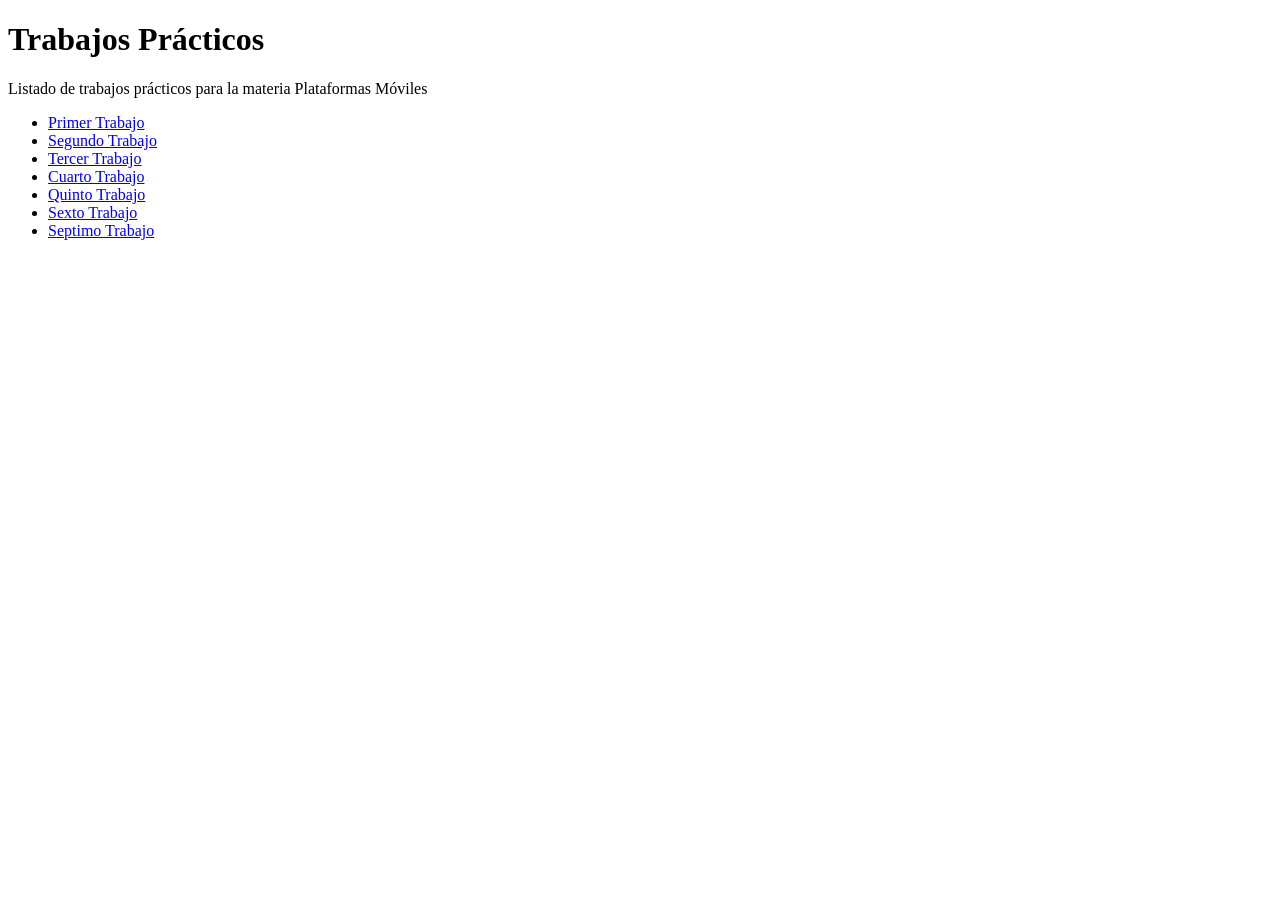
==== index.html @ 12bbb4f0 "Create index.html" ====
<!DOCTYPE html>
<html>
   <head>
      <title>Hola Mundo!</title>
   </head>
   <body>
     <h1>Trabajos Prácticos</h1>
     <p>Listado de trabajos prácticos para la materia Plataformas Móviles</p>
     <ul>
       <li><a href="tp-1">Primer Trabajo</a></li>
        <li><a href="tp-2">Segundo Trabajo</a></li>
        <li><a href="tp-3">Tercer Trabajo</a></li>
        <li><a href="tp-4">Cuarto Trabajo</a></li>
        <li><a href="tp-5">Quinto Trabajo</a></li>
        <li><a href="tp-6">Sexto Trabajo</a></li>
        <li><a href="tp-7">Septimo Trabajo</a></li>
     </ul>
   </body>
</html>
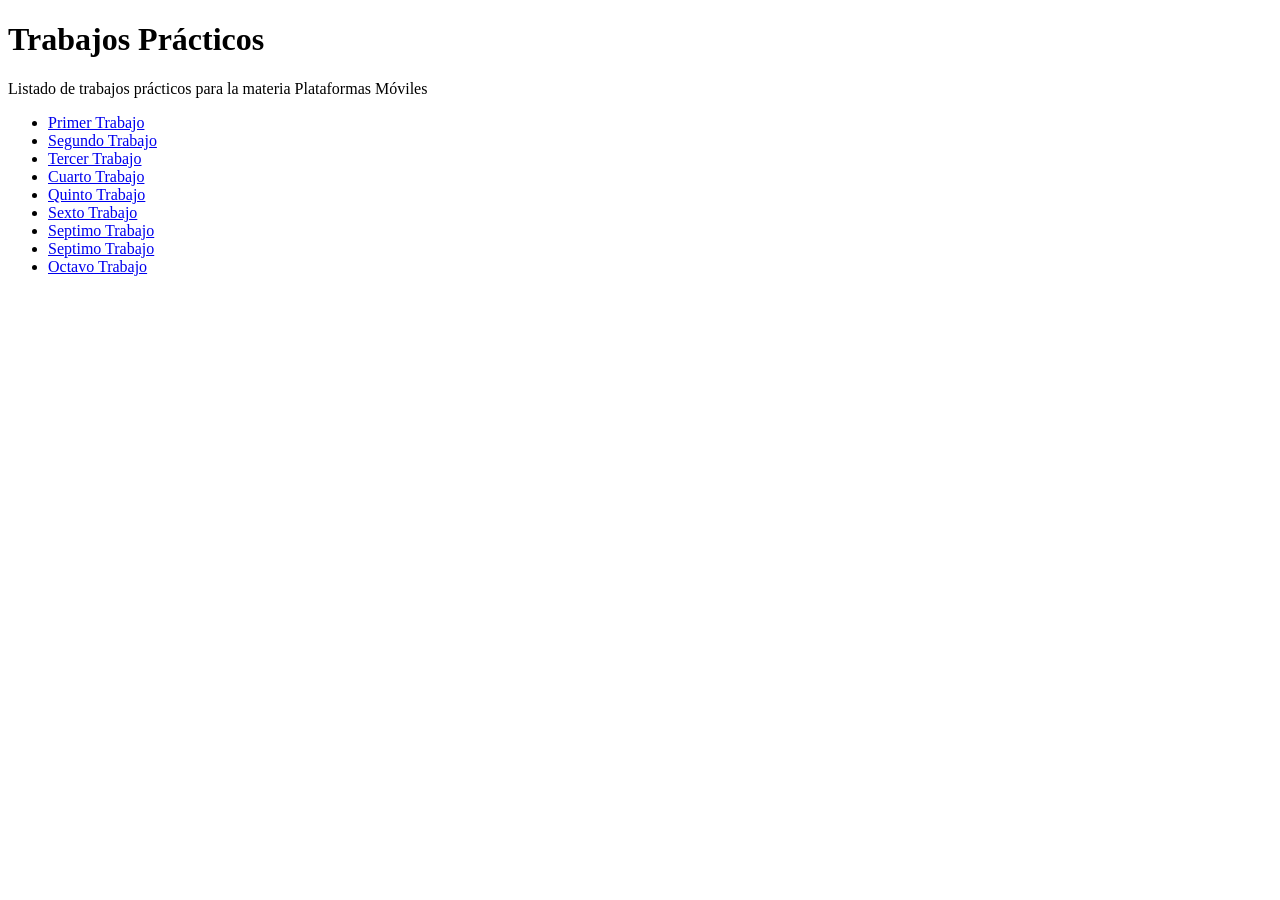
==== commit f8ce3a30: "Update index.html" ====
--- a/index.html
+++ b/index.html
@@ -14,6 +14,8 @@
         <li><a href="tp-5">Quinto Trabajo</a></li>
         <li><a href="tp-6">Sexto Trabajo</a></li>
         <li><a href="tp-7">Septimo Trabajo</a></li>
+         <li><a href="tp-7">Septimo Trabajo</a></li>
+         <li><a href="tp-8">Octavo Trabajo</a></li>
      </ul>
    </body>
 </html>
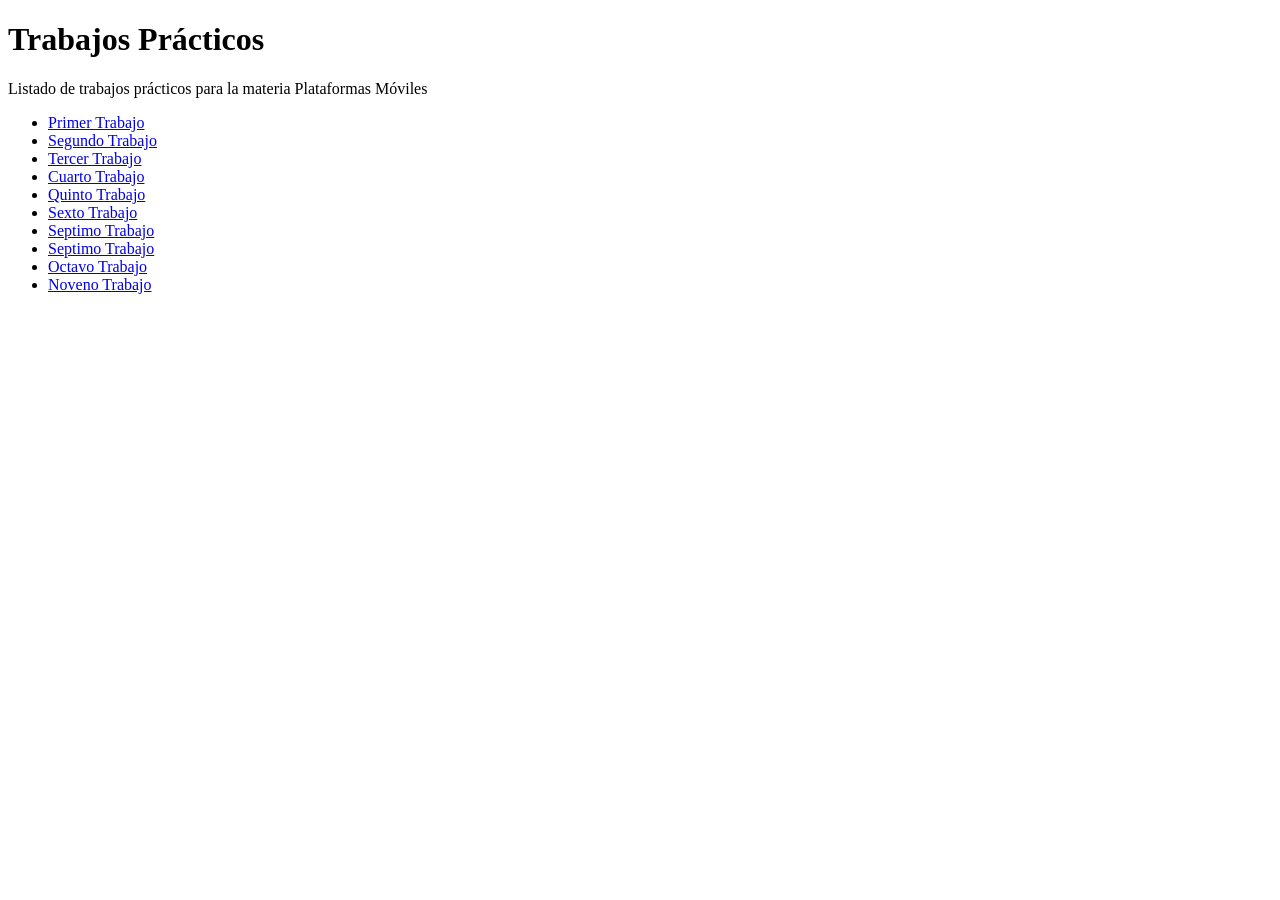
==== commit b1930958: "Add link for Noveno Trabajo in index.html" ====
--- a/index.html
+++ b/index.html
@@ -16,6 +16,7 @@
         <li><a href="tp-7">Septimo Trabajo</a></li>
          <li><a href="tp-7">Septimo Trabajo</a></li>
          <li><a href="tp-8">Octavo Trabajo</a></li>
+        <li><a href="tp-9">Noveno Trabajo</a></li>
      </ul>
    </body>
 </html>
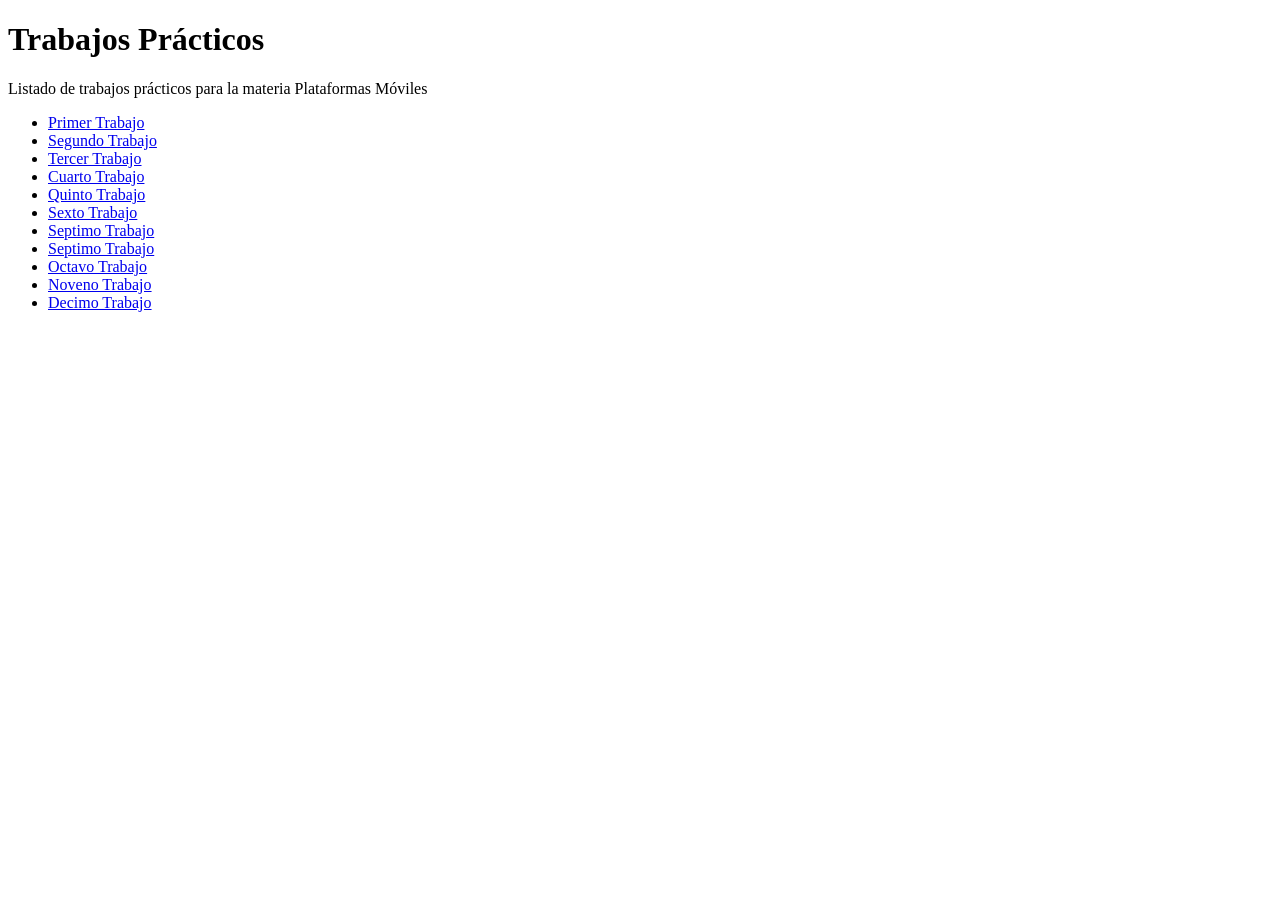
==== commit c90f6980: "Add link for Decimo Trabajo in index.html" ====
--- a/index.html
+++ b/index.html
@@ -17,6 +17,7 @@
          <li><a href="tp-7">Septimo Trabajo</a></li>
          <li><a href="tp-8">Octavo Trabajo</a></li>
         <li><a href="tp-9">Noveno Trabajo</a></li>
+        <li><a href="tp-10">Decimo Trabajo</a></li>
      </ul>
    </body>
 </html>
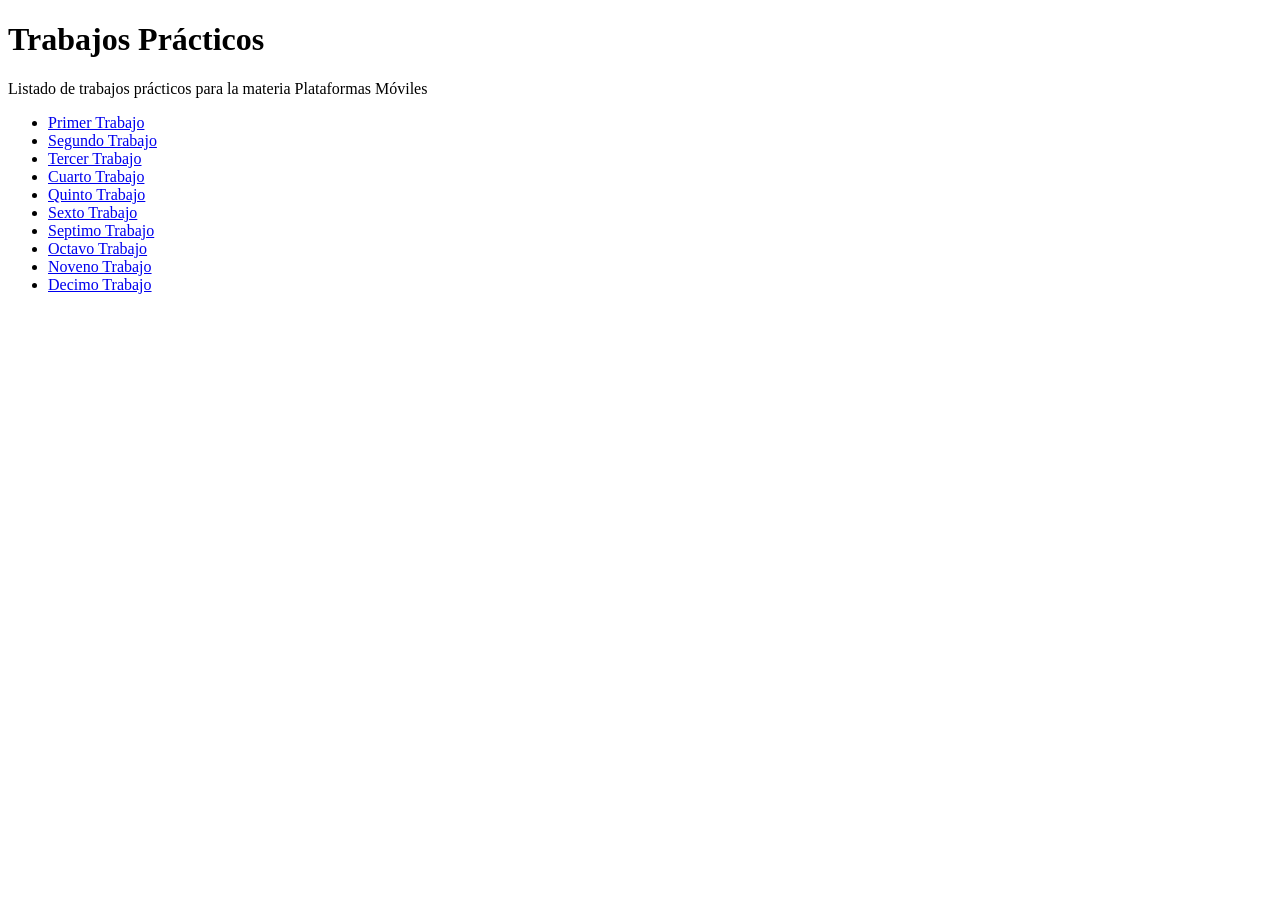
==== commit 13cf0bc2: "Update index.html" ====
--- a/index.html
+++ b/index.html
@@ -14,7 +14,6 @@
         <li><a href="tp-5">Quinto Trabajo</a></li>
         <li><a href="tp-6">Sexto Trabajo</a></li>
         <li><a href="tp-7">Septimo Trabajo</a></li>
-         <li><a href="tp-7">Septimo Trabajo</a></li>
          <li><a href="tp-8">Octavo Trabajo</a></li>
         <li><a href="tp-9">Noveno Trabajo</a></li>
         <li><a href="tp-10">Decimo Trabajo</a></li>
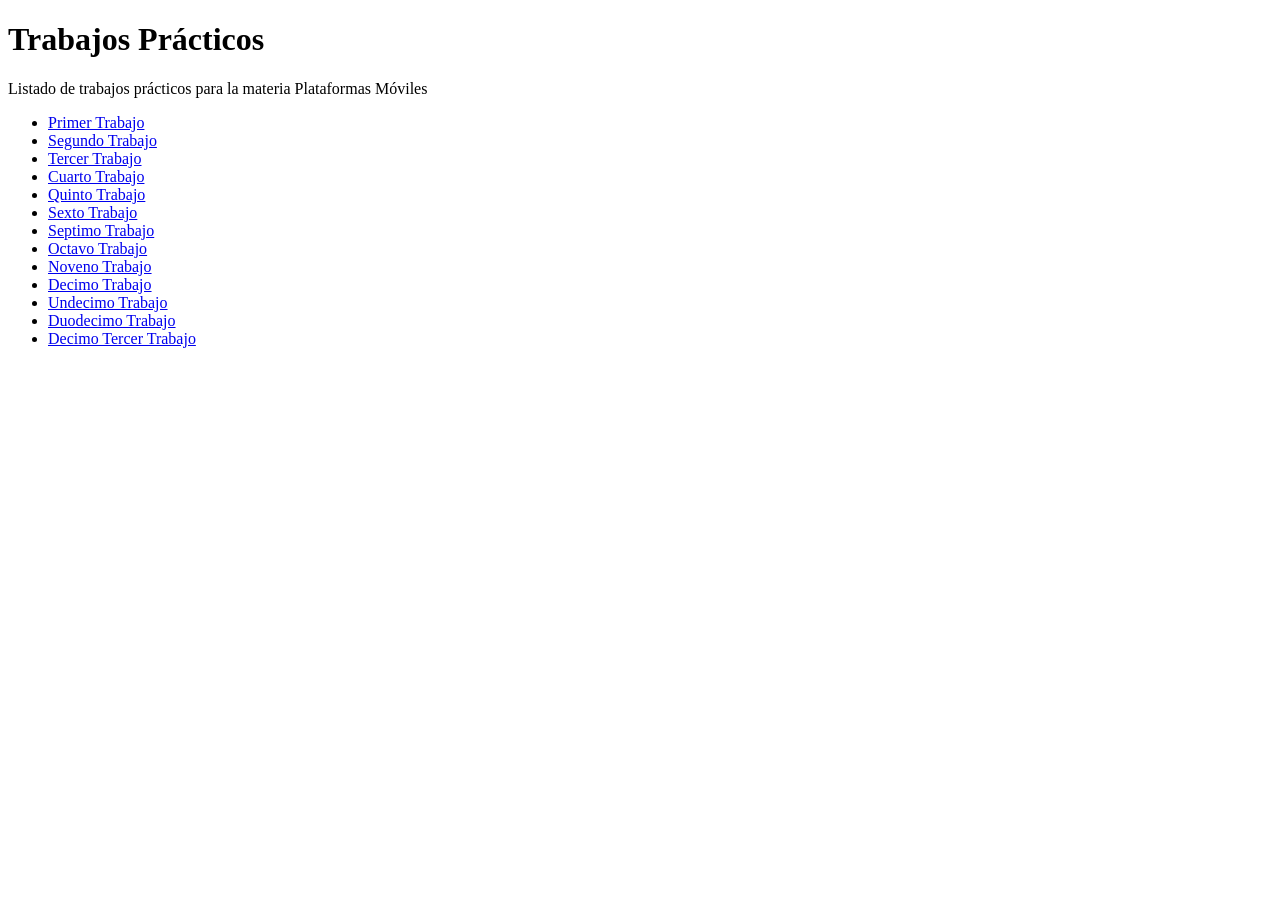
==== commit c8317dc1: "Update index.html" ====
--- a/index.html
+++ b/index.html
@@ -17,6 +17,9 @@
          <li><a href="tp-8">Octavo Trabajo</a></li>
         <li><a href="tp-9">Noveno Trabajo</a></li>
         <li><a href="tp-10">Decimo Trabajo</a></li>
+        <li><a href="tp-11">Undecimo Trabajo</a></li>
+        <li><a href="tp-12">Duodecimo Trabajo</a></li>
+        <li><a href="tp-13">Decimo Tercer Trabajo</a></li>
      </ul>
    </body>
 </html>
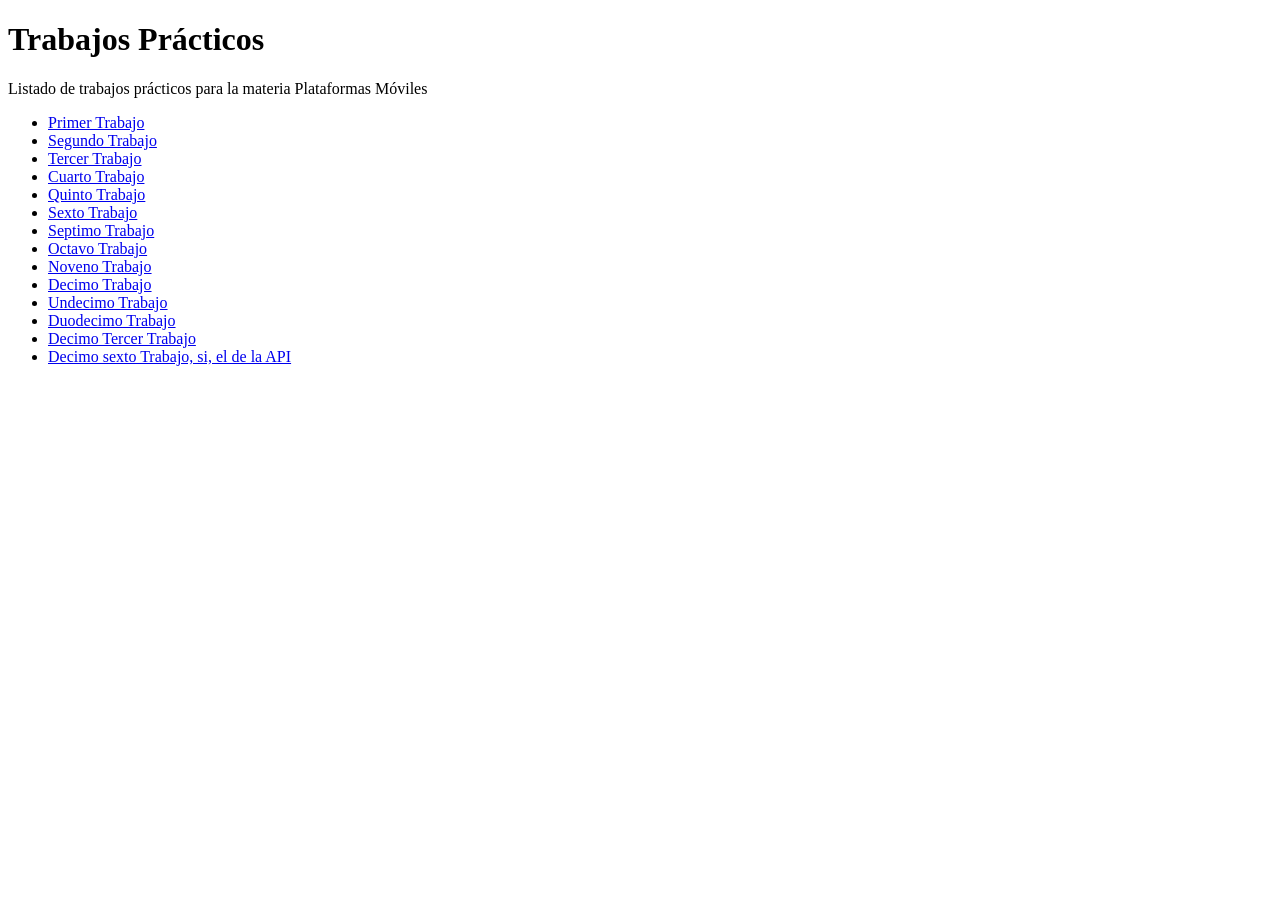
==== commit 663e61fd: "Add link for Decimo sexto Trabajo in index.html" ====
--- a/index.html
+++ b/index.html
@@ -20,6 +20,7 @@
         <li><a href="tp-11">Undecimo Trabajo</a></li>
         <li><a href="tp-12">Duodecimo Trabajo</a></li>
         <li><a href="tp-13">Decimo Tercer Trabajo</a></li>
+        <li><a href="tp-16">Decimo sexto Trabajo, si, el de la API</a></li>
      </ul>
    </body>
 </html>
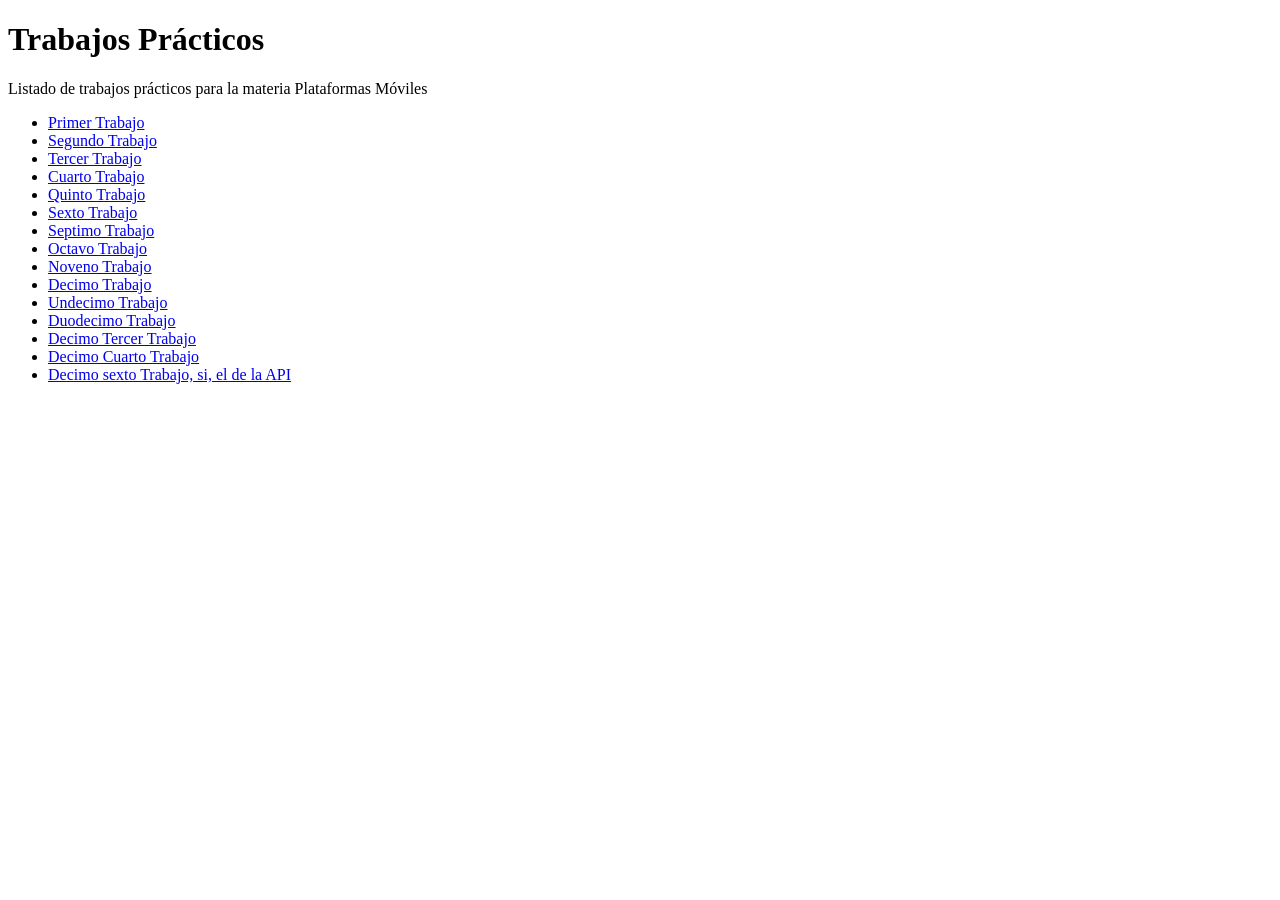
==== commit beafe976: "Add link for Decimo Cuarto Trabajo in index.html" ====
--- a/index.html
+++ b/index.html
@@ -20,7 +20,9 @@
         <li><a href="tp-11">Undecimo Trabajo</a></li>
         <li><a href="tp-12">Duodecimo Trabajo</a></li>
         <li><a href="tp-13">Decimo Tercer Trabajo</a></li>
+          <li><a href="tp-14">Decimo Cuarto Trabajo</a></li>
         <li><a href="tp-16">Decimo sexto Trabajo, si, el de la API</a></li>
+        
      </ul>
    </body>
 </html>
